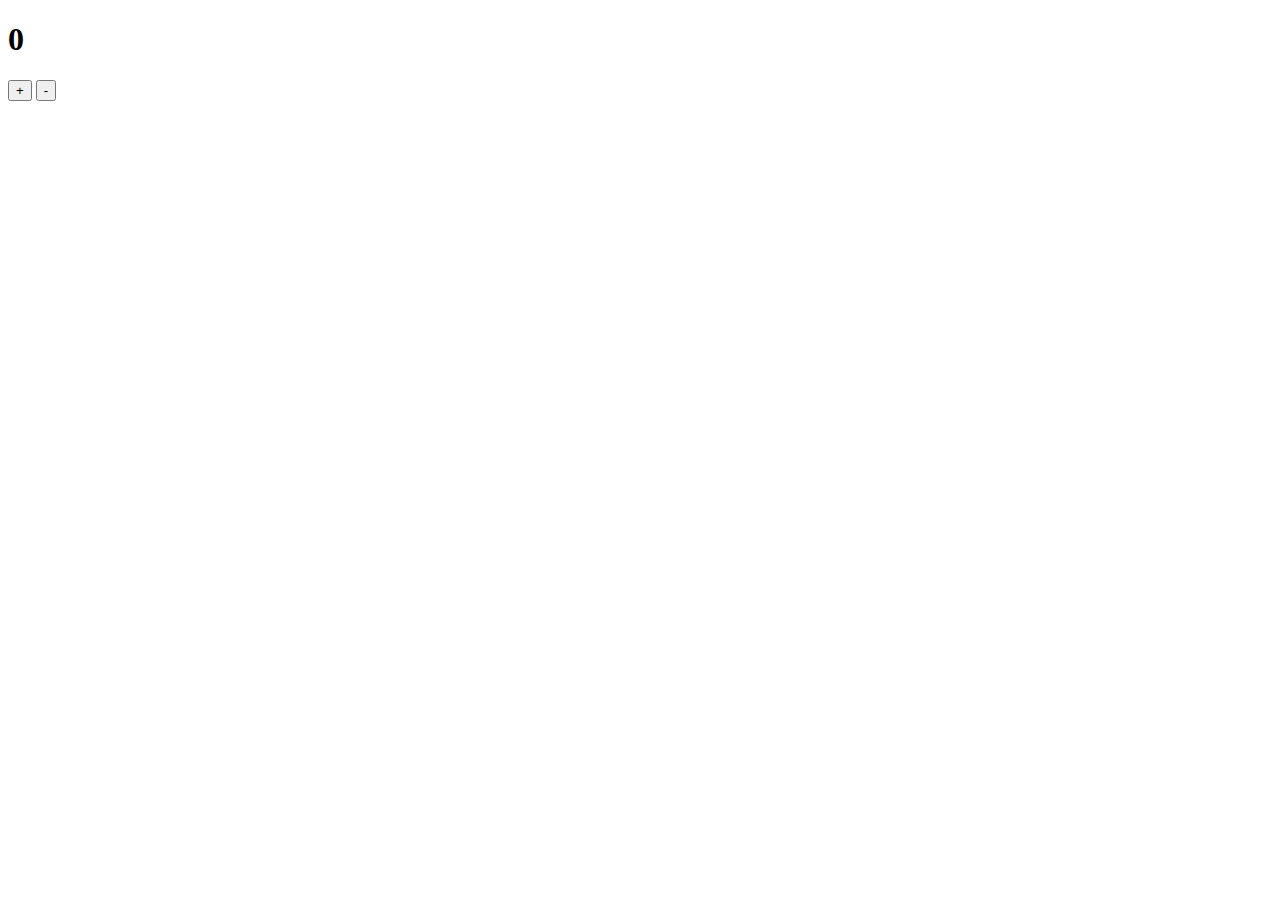
==== index1.html @ b9b9fa03 "js basic projects" ====
<!DOCTYPE html>
<html lang="en">
<head>
    <meta charset="UTF-8">
    <meta http-equiv="X-UA-Compatible" content="IE=edge">
    <meta name="viewport" content="width=device-width, initial-scale=1.0">
    <title>Document</title>
    <script defer src="app3.js"></script>
</head>
<body>
    <h1 id="counter">0</h1>
    <button id="btn1" onClick="increment">+</button>
    <button id="btn2" onClick="decrement">-</button>
</body>
</html>
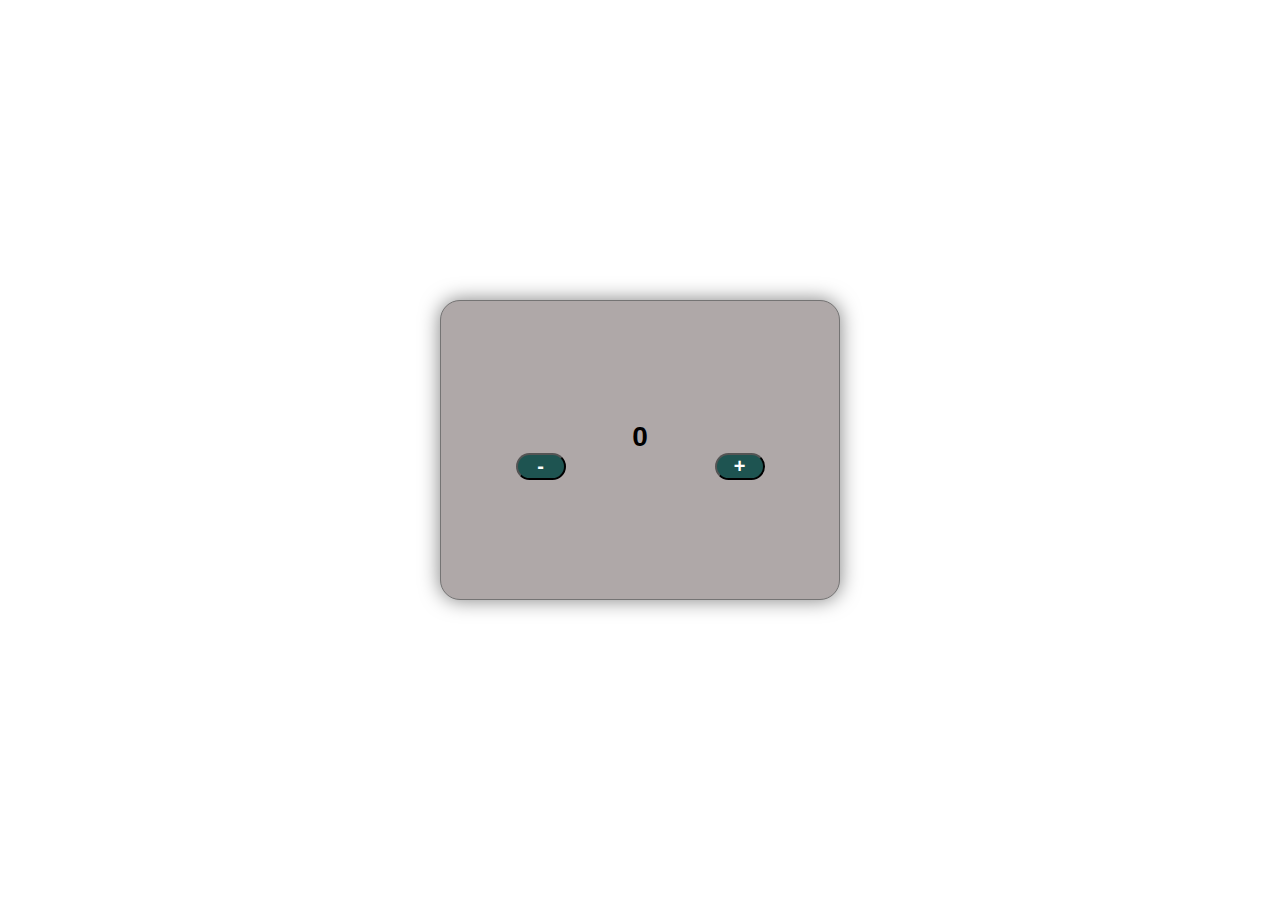
==== commit e8b8e3ce: "counter project in index1 and app3.js" ====
--- a/index1.html
+++ b/index1.html
@@ -1,15 +1,20 @@
 <!DOCTYPE html>
 <html lang="en">
-<head>
-    <meta charset="UTF-8">
-    <meta http-equiv="X-UA-Compatible" content="IE=edge">
-    <meta name="viewport" content="width=device-width, initial-scale=1.0">
+  <head>
+    <meta charset="UTF-8" />
+    <meta http-equiv="X-UA-Compatible" content="IE=edge" />
+    <meta name="viewport" content="width=device-width, initial-scale=1.0" />
     <title>Document</title>
     <script defer src="app3.js"></script>
-</head>
-<body>
-    <h1 id="counter">0</h1>
-    <button id="btn1" onClick="increment">+</button>
-    <button id="btn2" onClick="decrement">-</button>
-</body>
-</html>+    <link rel="stylesheet" href="style.css">
+  </head>
+  <body>
+    <div class="container">
+      <h1 id="counter">0</h1>
+      <div class="btn_container">
+        <button class="btn-counter" onClick="decrement()">-</button>
+        <button class="btn-counter" onClick="increment()">+</button>
+      </div>
+    </div>
+  </body>
+</html>
--- a/style.css
+++ b/style.css
@@ -0,0 +1,86 @@
+*{
+    margin:0;
+    padding:0;
+    box-sizing:border-box;
+}
+body{
+    font-family: 'Roboto', sans-serif;
+    display:flex;
+    align-items:center;
+    font-size: 14px;
+    justify-content: center;
+    flex-direction: column;
+    height: 100vh;
+    transition:background 0.2s linear;
+}
+.fa-solid{
+    color:yellow;
+}
+.toggle_container{
+    width:60px;
+    height:25px;
+    background-color:black;
+    border-radius:20px;
+    align-items: center;
+    justify-content: space-between;
+    position:relative;
+    cursor:pointer;
+    /* transition:all 0.3s ease-in-out; */
+    display:flex;
+    /* padding-left: 8px; */
+    position:relative;
+}
+.toggle_ball{
+    width:25px;
+    height:25px;
+    border-radius:50%;
+    background-color:white;
+    position:absolute;
+    right:0px;
+    transition:transform 0.2s linear;
+    
+}
+.text_container{
+    width:70%;
+    margin:auto;
+    display:flex;
+    align-items:center;
+    justify-content:center;
+    flex-direction:column;
+}
+p{
+    font-size:20px;
+    font-weight:bold;
+    margin:0;
+}
+.container{
+    width:400px;
+    height:300px;
+    display:flex;
+    align-items:center;
+    justify-content:center;
+    flex-direction:column;
+    background-color:rgb(175, 168, 168);
+    border-radius:20px;
+    box-shadow: 0px 0px 20px rgba(0,0,0,0.5); 
+    border:1px solid rgb(117, 116, 116) 
+}
+.btn_container{
+    width:100%;
+    display:flex;
+    align-items:center;
+    justify-content:center;
+    }
+.btn_container .btn-counter{
+    width:50px;
+    background-color:rgb(30, 84, 81);
+    border-radius:20px;
+    align-items:center;
+    justify-content:center;
+    display:flex;
+    font-size:20px;
+    font-weight:bold;
+    color:white;
+    cursor:pointer;
+    margin:auto;
+}